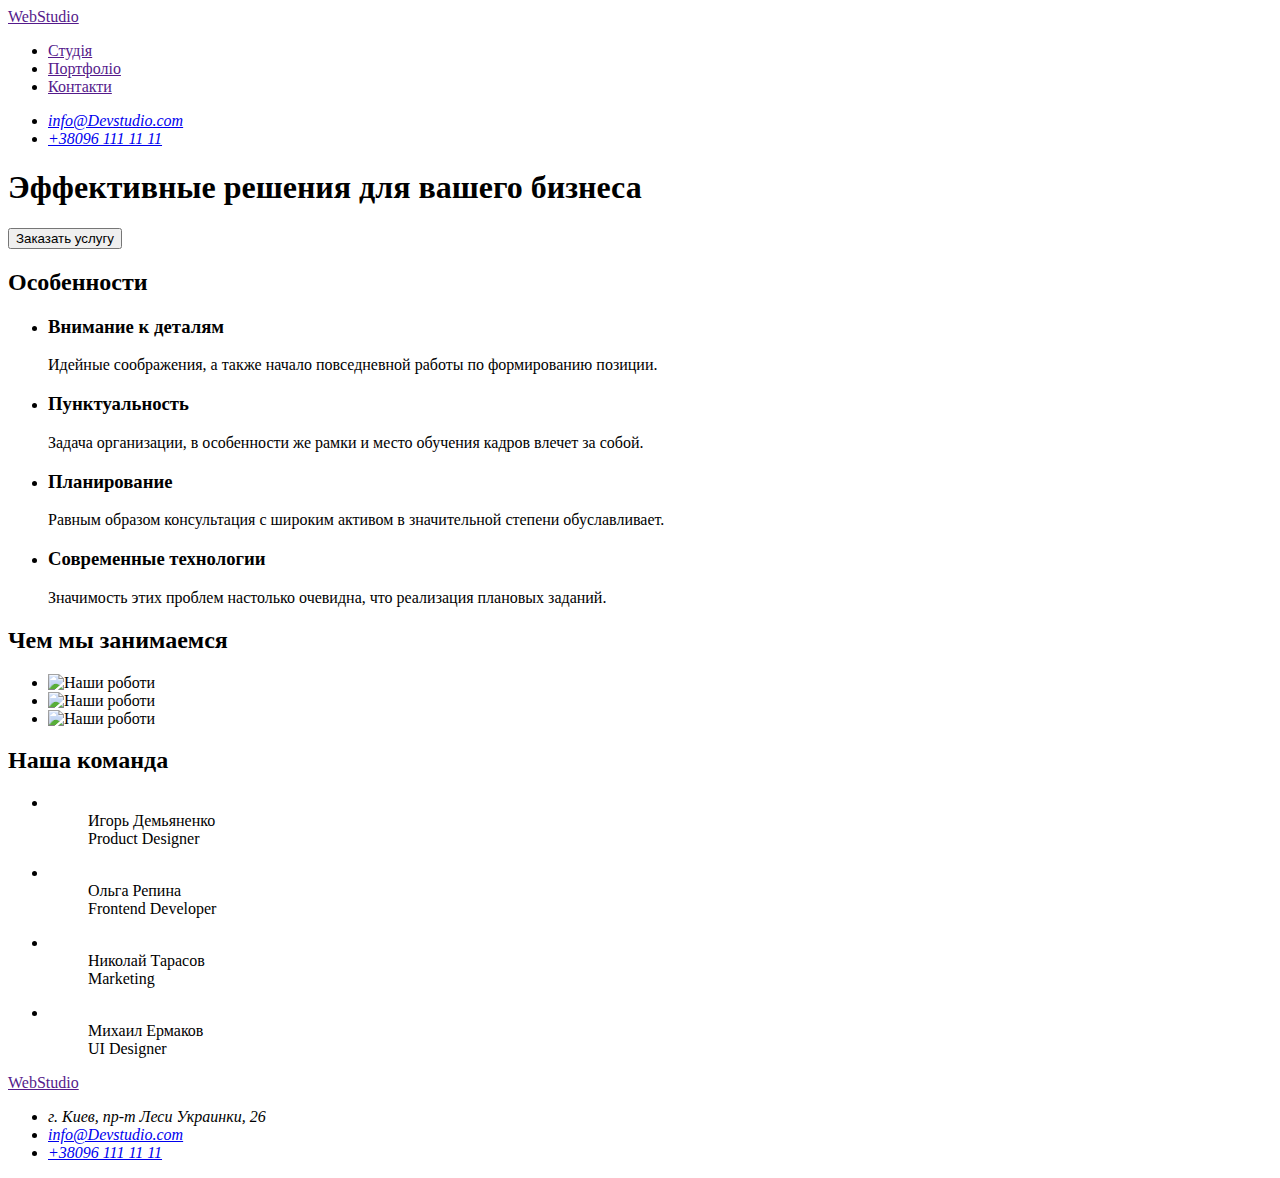
==== index.html @ 56d1e3a6 "Початок" ====
<!DOCTYPE html>
<html lang="ru">
  <head>
    <meta charset="UTF-8" />
    <meta name="viewport" content="width=, initial-scale=1.0" />
    <title>Document</title>
  </head>
  <body>
    <header>
      <nav>
        <!--logo-->
        <a href="">WebStudio</a>
        <!--Navigation -->

        <ul>
          <li><a href="">Студія</a></li>
          <li><a href="">Портфоліо</a></li>
          <li><a href="">Контакти</a></li>
        </ul>
      </nav>

      <!--Contacts-->
      <address>
        <ul>
          <li><a href="mailto:info@Devstudio.com:">info@Devstudio.com</a></li>
          <li><a href="tel:+380961111111">+38096 111 11 11</a></li>
        </ul>
      </address>
    </header>
    <main>
      <!--Hiro-->
      <section>
        <h1>Эффективные решения для вашего бизнеса</h1>
        <button>Заказать услугу</button>
      </section>
      <!--Features-->
      <section>
        <h2>Особенности</h2>
        <ul>
          <li>
            <h3>Внимание к деталям</h3>
            <p>
              Идейные соображения, а также начало повседневной работы по
              формированию позиции.
            </p>
          </li>
          <li>
            <h3>Пунктуальность</h3>
            <p>
              Задача организации, в особенности же рамки и место обучения кадров
              влечет за собой.
            </p>
          </li>
          <li>
            <h3>Планирование</h3>
            <p>
              Равным образом консультация с широким активом в значительной
              степени обуславливает.
            </p>
          </li>
          <li>
            <h3>Современные технологии</h3>
            <p>
              Значимость этих проблем настолько очевидна, что реализация
              плановых заданий.
            </p>
          </li>
        </ul>
      </section>
      <!--Our works-->
      <section>
        <h2>Чем мы занимаемся</h2>
        <ul>
          <li>
            <img src="./Image/photo1.ipg" alt="Наши роботи" width="370" />
          </li>
          <li>
            <img src="./Image/photo2.ipg" alt="Наши роботи" width="370" />
          </li>
          <li>
            <img src="./Image/photo3.ipg" alt="Наши роботи" width="370" />
          </li>
        </ul>
      </section>
      <!--Our team-->
      <section>
        <h2>Наша команда</h2>
        <ul>
          <li>
            <figure>
              <img src="./Image/img.jpg" alt="" width="270" />
              <figcaption>
                Игорь Демьяненко <br />
                Product Designer
              </figcaption>
            </figure>
          </li>
          <li>
            <figure>
              <img src="./Image/img(1).jpg" alt="" width="270" />
              <figcaption>Ольга Репина <br />Frontend Developer</figcaption>
            </figure>
          </li>
          <li>
            <figure>
              <img src="./Image/img(2).jpg" alt="" width="270" />
              <figcaption>Николай Тарасов <br />Marketing</figcaption>
            </figure>
          </li>
          <li>
            <figure>
              <img src="./Image/img(3).jpg" alt="" width="270" />
              <figcaption>
                Михаил Ермаков <br />
                UI Designer
              </figcaption>
            </figure>
          </li>
        </ul>
      </section>
    </main>
    <footer>
      <a href="">WebStudio</a>
      <address>
        <ul>
          <li>г. Киев, пр-т Леси Украинки, 26</li>
          <li><a href="mailto:info@Devstudio.com:">info@Devstudio.com</a></li>
          <li><a href="tel:+380961111111">+38096 111 11 11</a></li>
        </ul>
      </address>
    </footer>
  </body>
</html>
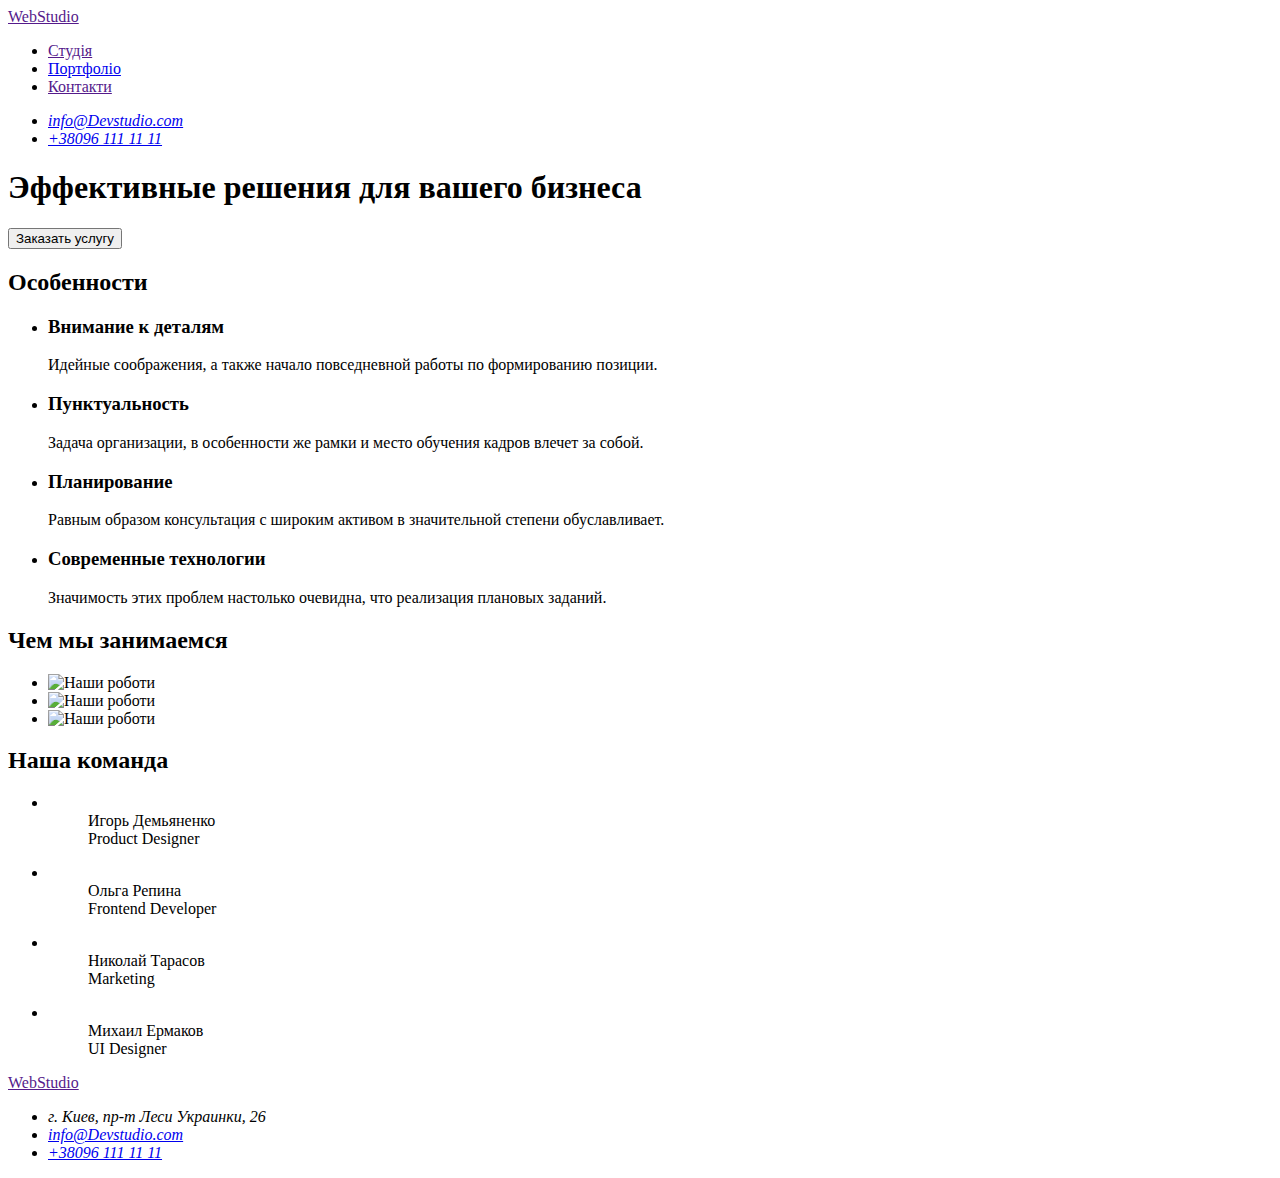
==== commit 7b550d2b: "Update index.html" ====
--- a/index.html
+++ b/index.html
@@ -14,7 +14,7 @@
 
         <ul>
           <li><a href="">Студія</a></li>
-          <li><a href="">Портфоліо</a></li>
+          <li><a href="./portfolio.html">Портфоліо</a></li>
           <li><a href="">Контакти</a></li>
         </ul>
       </nav>
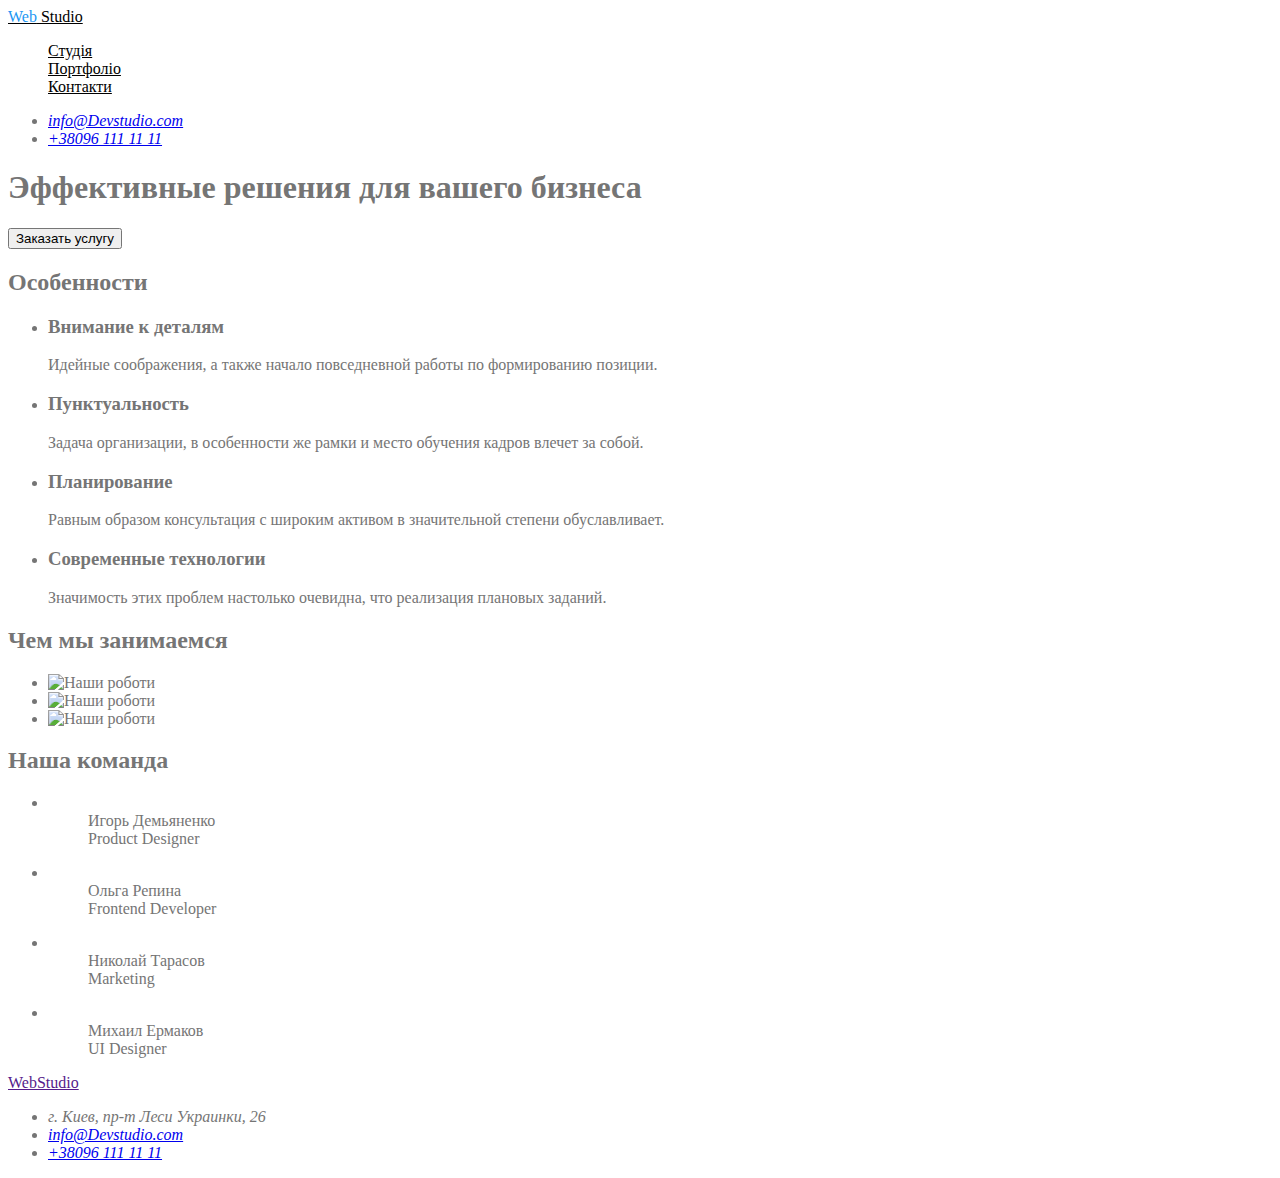
==== commit 2029fce2: "css" ====
--- a/index.html
+++ b/index.html
@@ -4,26 +4,31 @@
     <meta charset="UTF-8" />
     <meta name="viewport" content="width=, initial-scale=1.0" />
     <title>Document</title>
+    <link rel="stylesheet" href="./css/styles.css" />
   </head>
   <body>
     <header>
       <nav>
         <!--logo-->
-        <a href="">WebStudio</a>
+        <a href="./index.html" class="logo"
+          ><span class="accent-logo">Web</span> Studio</a
+        >
         <!--Navigation -->
 
-        <ul>
-          <li><a href="">Студія</a></li>
-          <li><a href="./portfolio.html">Портфоліо</a></li>
-          <li><a href="">Контакти</a></li>
+        <ul class="site-nav list">
+          <li><a href="./index.html" class="link"> Студія</a></li>
+          <li><a href="./portfolio.html" class="link">Портфоліо</a></li>
+          <li><a href="" class="link">Контакти</a></li>
         </ul>
       </nav>
 
       <!--Contacts-->
       <address>
-        <ul>
-          <li><a href="mailto:info@Devstudio.com:">info@Devstudio.com</a></li>
-          <li><a href="tel:+380961111111">+38096 111 11 11</a></li>
+        <ul class="contact">
+          <li>
+            <a href="mailto:info@Devstudio.com:" class="">info@Devstudio.com</a>
+          </li>
+          <li><a href="tel:+380961111111" class="">+38096 111 11 11</a></li>
         </ul>
       </address>
     </header>
@@ -97,19 +102,19 @@
           </li>
           <li>
             <figure>
-              <img src="./Image/img(1).jpg" alt="" width="270" />
+              <img src="./Image/img (1).jpg" alt="" width="270" />
               <figcaption>Ольга Репина <br />Frontend Developer</figcaption>
             </figure>
           </li>
           <li>
             <figure>
-              <img src="./Image/img(2).jpg" alt="" width="270" />
+              <img src="./Image/img (2).jpg" alt="" width="270" />
               <figcaption>Николай Тарасов <br />Marketing</figcaption>
             </figure>
           </li>
           <li>
             <figure>
-              <img src="./Image/img(3).jpg" alt="" width="270" />
+              <img src="./Image/img (3).jpg" alt="" width="270" />
               <figcaption>
                 Михаил Ермаков <br />
                 UI Designer
--- a/css/styles.css
+++ b/css/styles.css
@@ -0,0 +1,33 @@
+/*main color text  #757575;*/
+
+/*second color #757575; */
+/*acent #2196F3;*/
+/*white #FFFFFF; */
+/*:root {
+  primary-text-color: #757575;
+  title-text-color: #212121;
+  accent: #2196f3;
+}*/
+
+/*Style header*/
+.list {
+  list-style: none;
+}
+body {
+  background-color: #ffffff;
+  color: #757575;
+}
+.logo {
+  color: #000000;
+}
+
+.accent-logo {
+  color: #2196f3;
+}
+.site-nav .link {
+  color: #000000;
+}
+.site-nav .link:hover,
+.site-nav .link:focus {
+  color: #2196f3;
+}
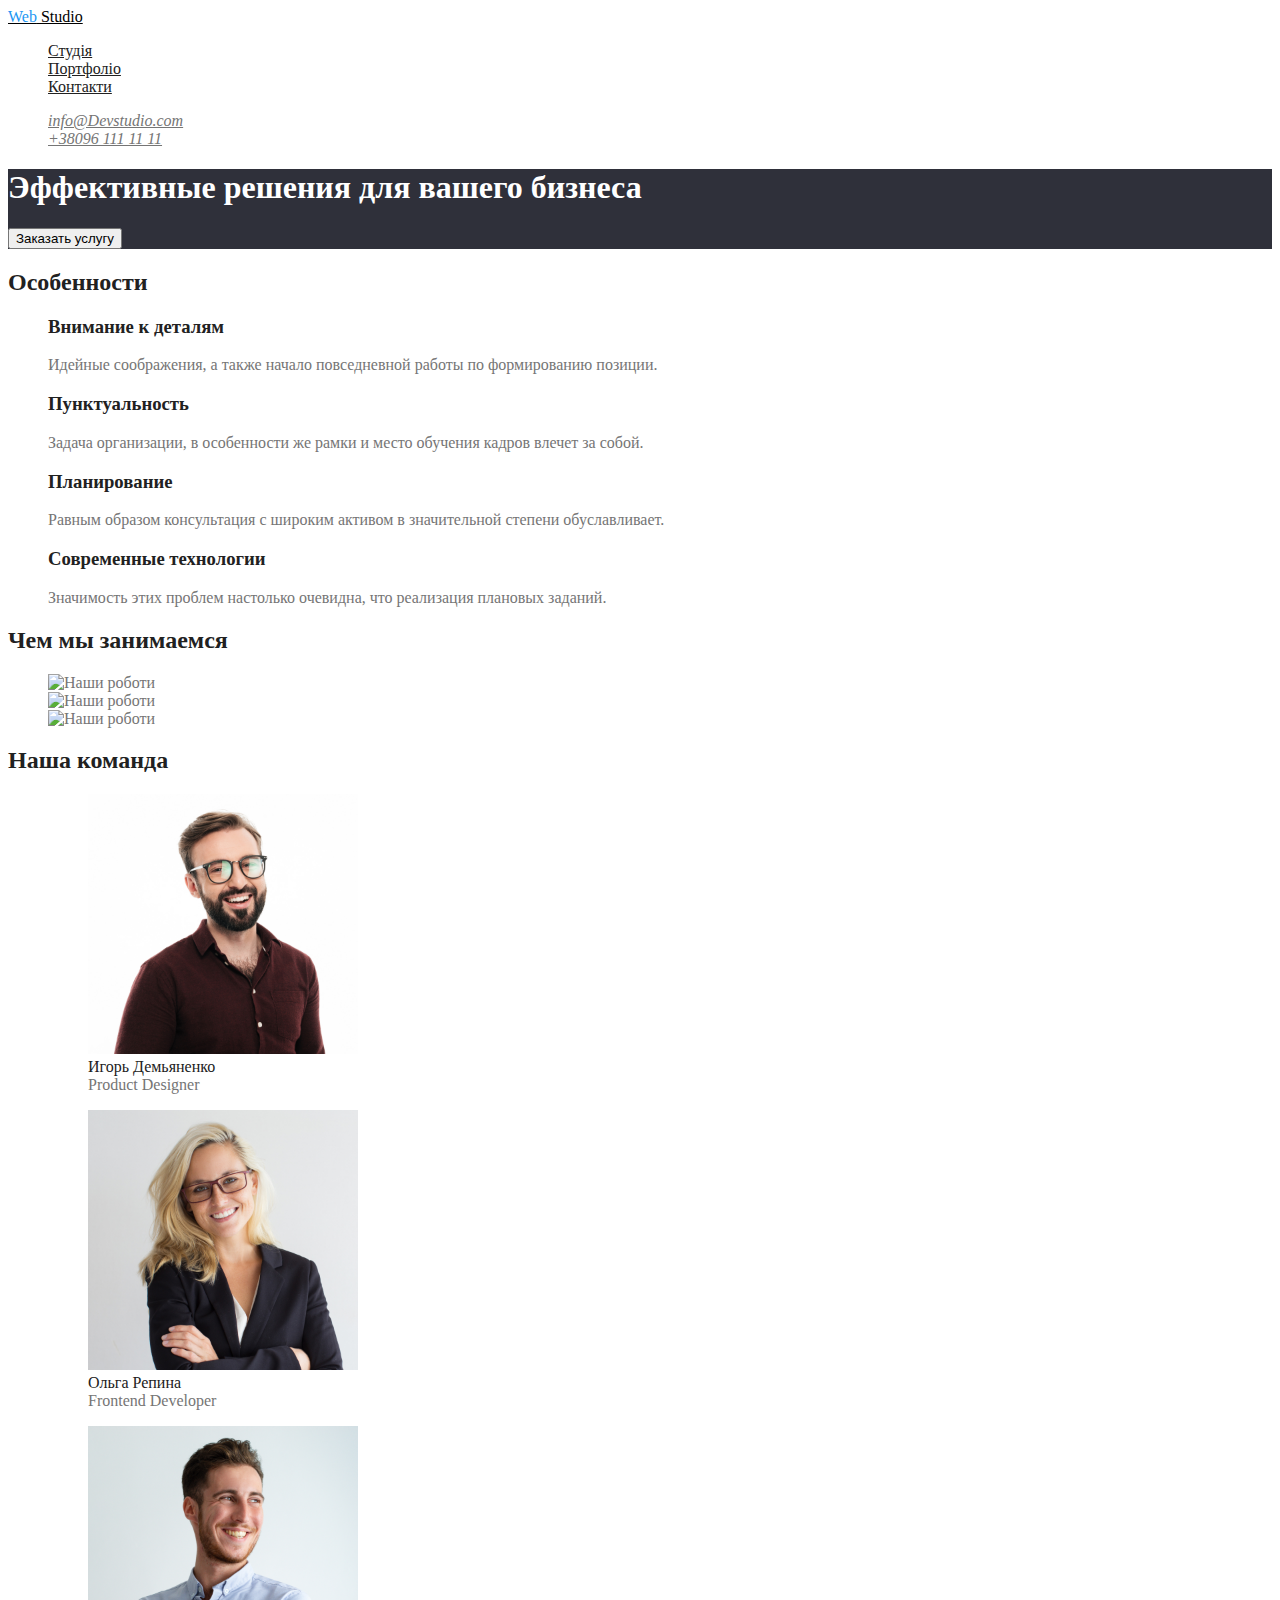
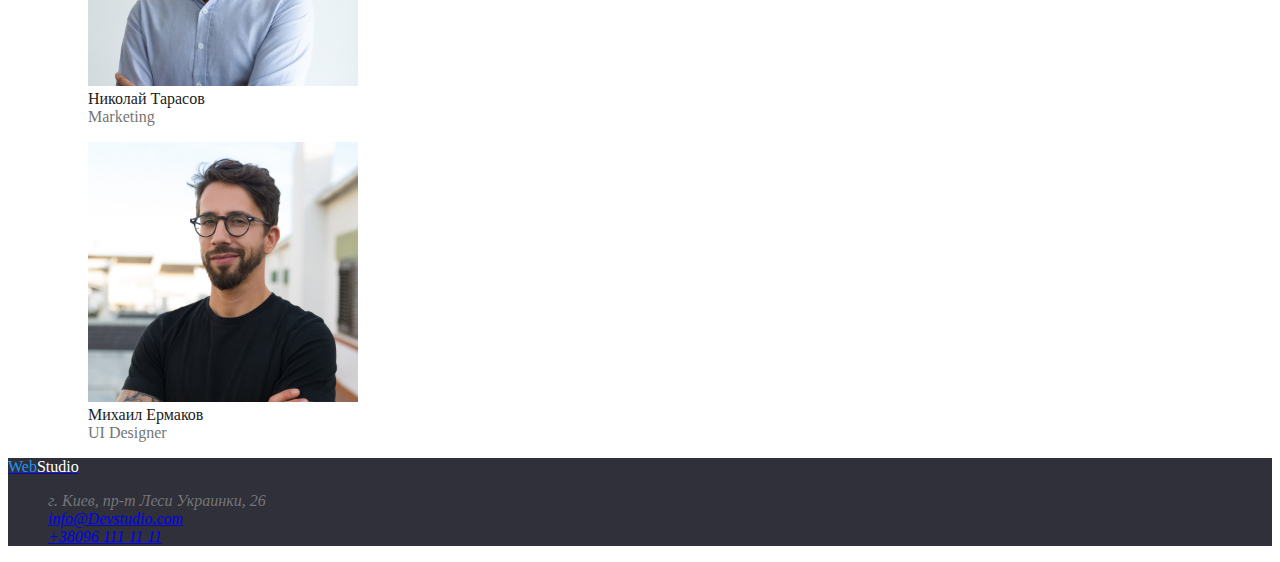
==== commit f5bf34fe: "portfolio" ====
--- a/index.html
+++ b/index.html
@@ -4,6 +4,7 @@
     <meta charset="UTF-8" />
     <meta name="viewport" content="width=, initial-scale=1.0" />
     <title>Document</title>
+    <link href="https://fonts.googleapis.com/css2?family=Raleway:wght@700&family=Roboto:wght@400;500;700;900&display=swap" rel="stylesheet">
     <link rel="stylesheet" href="./css/styles.css" />
   </head>
   <body>
@@ -24,47 +25,51 @@
 
       <!--Contacts-->
       <address>
-        <ul class="contact">
+        <ul class="contact list">
           <li>
-            <a href="mailto:info@Devstudio.com:" class="">info@Devstudio.com</a>
+            <a href="mailto:info@Devstudio.com:" class="link"
+              >info@Devstudio.com</a
+            >
           </li>
-          <li><a href="tel:+380961111111" class="">+38096 111 11 11</a></li>
+          <li>
+            <a href="tel:+380961111111" class="link">+38096 111 11 11</a>
+          </li>
         </ul>
       </address>
     </header>
     <main>
       <!--Hiro-->
-      <section>
-        <h1>Эффективные решения для вашего бизнеса</h1>
+      <section class="hiro">
+        <h1 class="hiro-title">Эффективные решения для вашего бизнеса</h1>
         <button>Заказать услугу</button>
       </section>
       <!--Features-->
-      <section>
-        <h2>Особенности</h2>
-        <ul>
+      <section class="section">
+        <h2 class="section-title">Особенности</h2>
+        <ul class="features list">
           <li>
-            <h3>Внимание к деталям</h3>
+            <h3 class="title">Внимание к деталям</h3>
             <p>
               Идейные соображения, а также начало повседневной работы по
               формированию позиции.
             </p>
           </li>
           <li>
-            <h3>Пунктуальность</h3>
+            <h3 class="title">Пунктуальность</h3>
             <p>
               Задача организации, в особенности же рамки и место обучения кадров
               влечет за собой.
             </p>
           </li>
           <li>
-            <h3>Планирование</h3>
+            <h3 class="title">Планирование</h3>
             <p>
               Равным образом консультация с широким активом в значительной
               степени обуславливает.
             </p>
           </li>
           <li>
-            <h3>Современные технологии</h3>
+            <h3 class="title">Современные технологии</h3>
             <p>
               Значимость этих проблем настолько очевидна, что реализация
               плановых заданий.
@@ -73,9 +78,9 @@
         </ul>
       </section>
       <!--Our works-->
-      <section>
-        <h2>Чем мы занимаемся</h2>
-        <ul>
+      <section class="section">
+        <h2 class="section-title" our-work>Чем мы занимаемся</h2>
+        <ul class="our-work list">
           <li>
             <img src="./Image/photo1.ipg" alt="Наши роботи" width="370" />
           </li>
@@ -88,49 +93,73 @@
         </ul>
       </section>
       <!--Our team-->
-      <section>
-        <h2>Наша команда</h2>
-        <ul>
+      <section class="section">
+        <h2 class="section-title">Наша команда</h2>
+        <ul class="our-team list">
           <li>
             <figure>
-              <img src="./Image/img.jpg" alt="" width="270" />
+              <img src="./Image/image.jpg" alt="" width="270" />
               <figcaption>
-                Игорь Демьяненко <br />
-                Product Designer
+                <span class="name">Игорь Демьяненко</span> <br /><span
+                  class="profession"
+                  >Product Designer
+                </span>
               </figcaption>
             </figure>
           </li>
           <li>
             <figure>
-              <img src="./Image/img (1).jpg" alt="" width="270" />
-              <figcaption>Ольга Репина <br />Frontend Developer</figcaption>
+              <img src="./Image/image (1).jpg" alt="" width="270" />
+              <figcaption>
+                <span class="name">Ольга Репина</span> <br /><span
+                  class="profession"
+                  >Frontend Developer</span
+                >
+              </figcaption>
             </figure>
           </li>
           <li>
             <figure>
-              <img src="./Image/img (2).jpg" alt="" width="270" />
-              <figcaption>Николай Тарасов <br />Marketing</figcaption>
+              <img src="./Image/image (2).jpg" alt="" width="270" />
+              <figcaption>
+                <span class="name">Николай Тарасов</span> <br />
+                <span class="profession">Marketing</span>
+              </figcaption>
             </figure>
           </li>
           <li>
             <figure>
-              <img src="./Image/img (3).jpg" alt="" width="270" />
+              <img src="./Image/image (3).jpg" alt="" width="270" />
               <figcaption>
-                Михаил Ермаков <br />
-                UI Designer
+                <span class="name">Михаил Ермаков</span> <br />
+                <span class="profession">UI Designer</span>
               </figcaption>
             </figure>
           </li>
         </ul>
       </section>
     </main>
-    <footer>
-      <a href="">WebStudio</a>
-      <address>
-        <ul>
-          <li>г. Киев, пр-т Леси Украинки, 26</li>
-          <li><a href="mailto:info@Devstudio.com:">info@Devstudio.com</a></li>
-          <li><a href="tel:+380961111111">+38096 111 11 11</a></li>
+    <footer class="footer">
+      <a href="./index.html">
+        <span class="accent-logo">Web</span
+        ><span class="logo-footer">Studio</span></a
+      >
+
+      <address class="addres">
+        <ul class="addres-list list">
+          <li>
+            <span class="footer-contact">г. Киев, пр-т Леси Украинки, 26</span>
+          </li>
+          <li>
+            <a href="mailto:info@Devstudio.com:" class="footer-contact"
+              >info@Devstudio.com</a
+            >
+          </li>
+          <li>
+            <a href="tel:+380961111111" class="footer-contact"
+              >+38096 111 11 11</a
+            >
+          </li>
         </ul>
       </address>
     </footer>
--- a/css/styles.css
+++ b/css/styles.css
@@ -1,13 +1,16 @@
-/*main color text  #757575;*/
+/* :root{
+  -- primary-text-color: #757575;
+  --title-text-color: #212121;
+  --accent: #2196f3;
+}
+main color text  #757575;*/
 
-/*second color #757575; */
+/*second colorbackground: #212121;*/
 /*acent #2196F3;*/
 /*white #FFFFFF; */
-/*:root {
-  primary-text-color: #757575;
-  title-text-color: #212121;
-  accent: #2196f3;
-}*/
+/*
+
+*/
 
 /*Style header*/
 .list {
@@ -25,9 +28,64 @@
   color: #2196f3;
 }
 .site-nav .link {
-  color: #000000;
+  color: #212121;
 }
 .site-nav .link:hover,
 .site-nav .link:focus {
   color: #2196f3;
 }
+/*Contacts*/
+.contact .link {
+  color: #757575;
+}
+.contact .link:focus,
+.contact .link:hover {
+  color: #2196f3;
+}
+
+
+/*Hiro*/
+.hiro {
+  background: #2f303a;
+}
+.hiro-title {
+  color: #ffffff;
+}
+/*Section*/
+.section-title {
+  color: #212121;
+}
+/*Features*/
+.features .title {
+  color: #212121;
+}
+/*Our team*/
+.our-team .name {
+  color: #212121;
+}
+/*Footer*/
+.footer {
+  background: #2f303a;
+}
+
+.logo-footer {
+  color: #ffffff;
+}
+|
+
+.footer-contact {
+  color: #ffffff
+}
+/*Portfolio*/
+.portolio-list{
+  background:  #757575;
+  color:  #212121;
+  text-transform : uppercase ;
+
+}
+.portolio-list :hover,
+.portolio-list :focus{
+  background: #2196f3;
+  color: #ffffff;
+
+}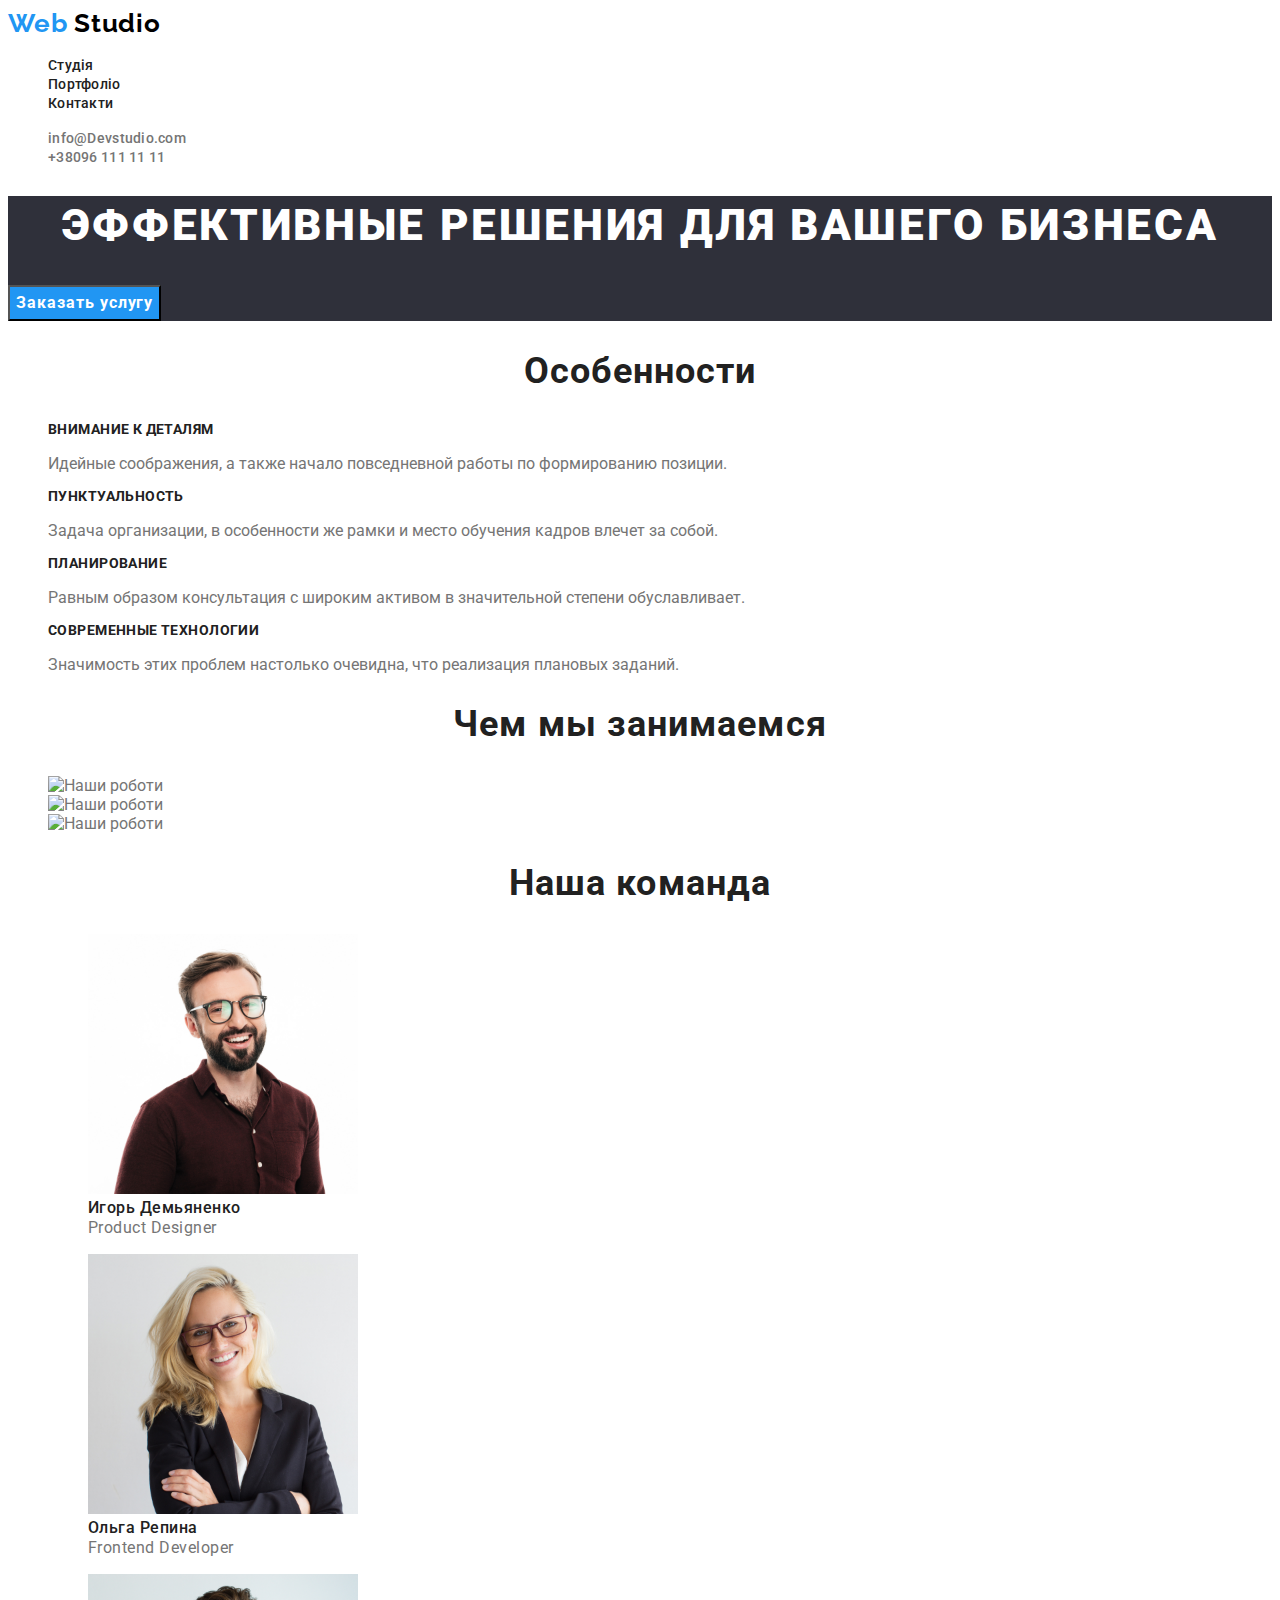
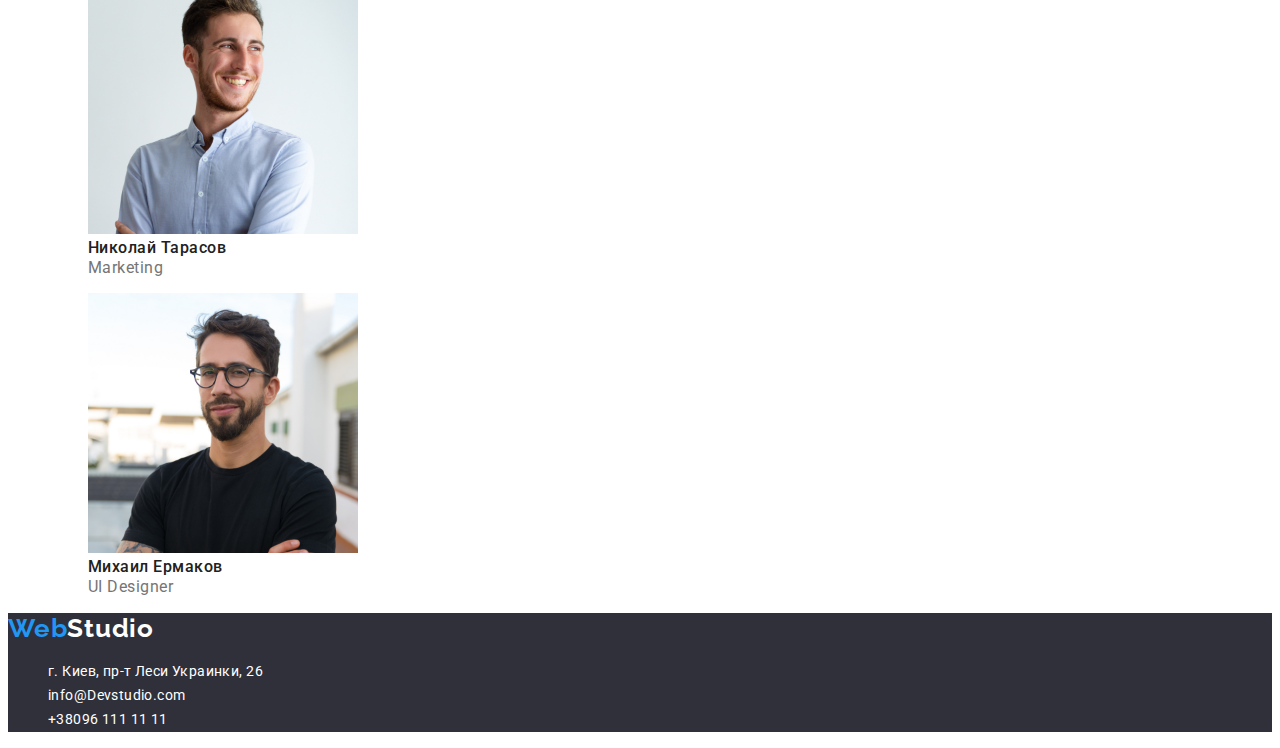
==== commit 7601f9a2: "main size" ====
--- a/index.html
+++ b/index.html
@@ -41,7 +41,7 @@
       <!--Hiro-->
       <section class="hiro">
         <h1 class="hiro-title">Эффективные решения для вашего бизнеса</h1>
-        <button>Заказать услугу</button>
+        <button class="hiro-botton">Заказать услугу</button>
       </section>
       <!--Features-->
       <section class="section">
@@ -140,7 +140,7 @@
       </section>
     </main>
     <footer class="footer">
-      <a href="./index.html">
+      <a href="./index.html" class="logo">
         <span class="accent-logo">Web</span
         ><span class="logo-footer">Studio</span></a
       >
--- a/css/styles.css
+++ b/css/styles.css
@@ -19,16 +19,32 @@
 body {
   background-color: #ffffff;
   color: #757575;
+  font-family: Roboto, sans-serif;
+
 }
 .logo {
   color: #000000;
+  font-family: Raleway, sans-serif;
+  font-size: 26px;
+  font-weight: 700;
+  line-height: 1.2;
+  letter-spacing: 0.03em;
+  text-decoration: none;
+
 }
 
 .accent-logo {
   color: #2196f3;
 }
+
 .site-nav .link {
   color: #212121;
+font-size: 14px;
+font-weight: 500;
+line-height: 1.14px;
+letter-spacing: 0.02em;
+text-decoration: none;
+
 }
 .site-nav .link:hover,
 .site-nav .link:focus {
@@ -37,6 +53,13 @@
 /*Contacts*/
 .contact .link {
   color: #757575;
+  font-size: 14px;
+  font-weight: 500;
+  line-height: 1.14;
+  letter-spacing: 0.02em;
+  text-decoration: none;
+  font-style: normal;
+
 }
 .contact .link:focus,
 .contact .link:hover {
@@ -50,41 +73,95 @@
 }
 .hiro-title {
   color: #ffffff;
+  font-size: 44px;
+  font-weight: 900;
+  line-height: 1.36;
+  letter-spacing: 0.06em;
+  text-align: center;
+  text-transform: uppercase;
+
+}
+.hiro-botton{
+  font-family: inherit;
+  background: #2196f3;
+  color: #ffffff;
+  font-size: 16px;
+  font-weight: 700;
+  line-height: 1.87;
+  letter-spacing: 0.06em;
+  text-align: center;
+
+
+
 }
 /*Section*/
 .section-title {
+
+
   color: #212121;
+ font-size: 36px;
+line-height: 1.16;
+letter-spacing: 0.03em;
+text-align: center;
+
 }
 /*Features*/
 .features .title {
   color: #212121;
+font-size: 14px;
+font-style: normal;
+font-weight: 700;
+line-height: 1.14;
+letter-spacing: 0.03em;
+text-transform: uppercase;
+
+
 }
 /*Our team*/
+ .our-team .name,
+ .our-team .profession{
+font-size: 16px;
+line-height: 1.18;
+letter-spacing: 0.03em;
+text-align: center;
+}
+
 .our-team .name {
   color: #212121;
+  font-weight: 500;
 }
+
 /*Footer*/
 .footer {
   background: #2f303a;
 }
 
+
 .logo-footer {
   color: #ffffff;
+  
 }
-|
+.footer-contact{
+  color: #ffffff;
+  font-size: 14px;
+  line-height: 1.71;
+  letter-spacing: 0.03em;
+  text-decoration: none;
+  font-style: normal;
 
-.footer-contact {
-  color: #ffffff
+
+
 }
+
+
 /*Portfolio*/
 .portolio-list{
-  background:  #757575;
+  background: #F5F4FA;
   color:  #212121;
-  text-transform : uppercase ;
 
 }
-.portolio-list :hover,
-.portolio-list :focus{
+.portolio-list:hover,
+.portolio-list:focus{
   background: #2196f3;
   color: #ffffff;
 
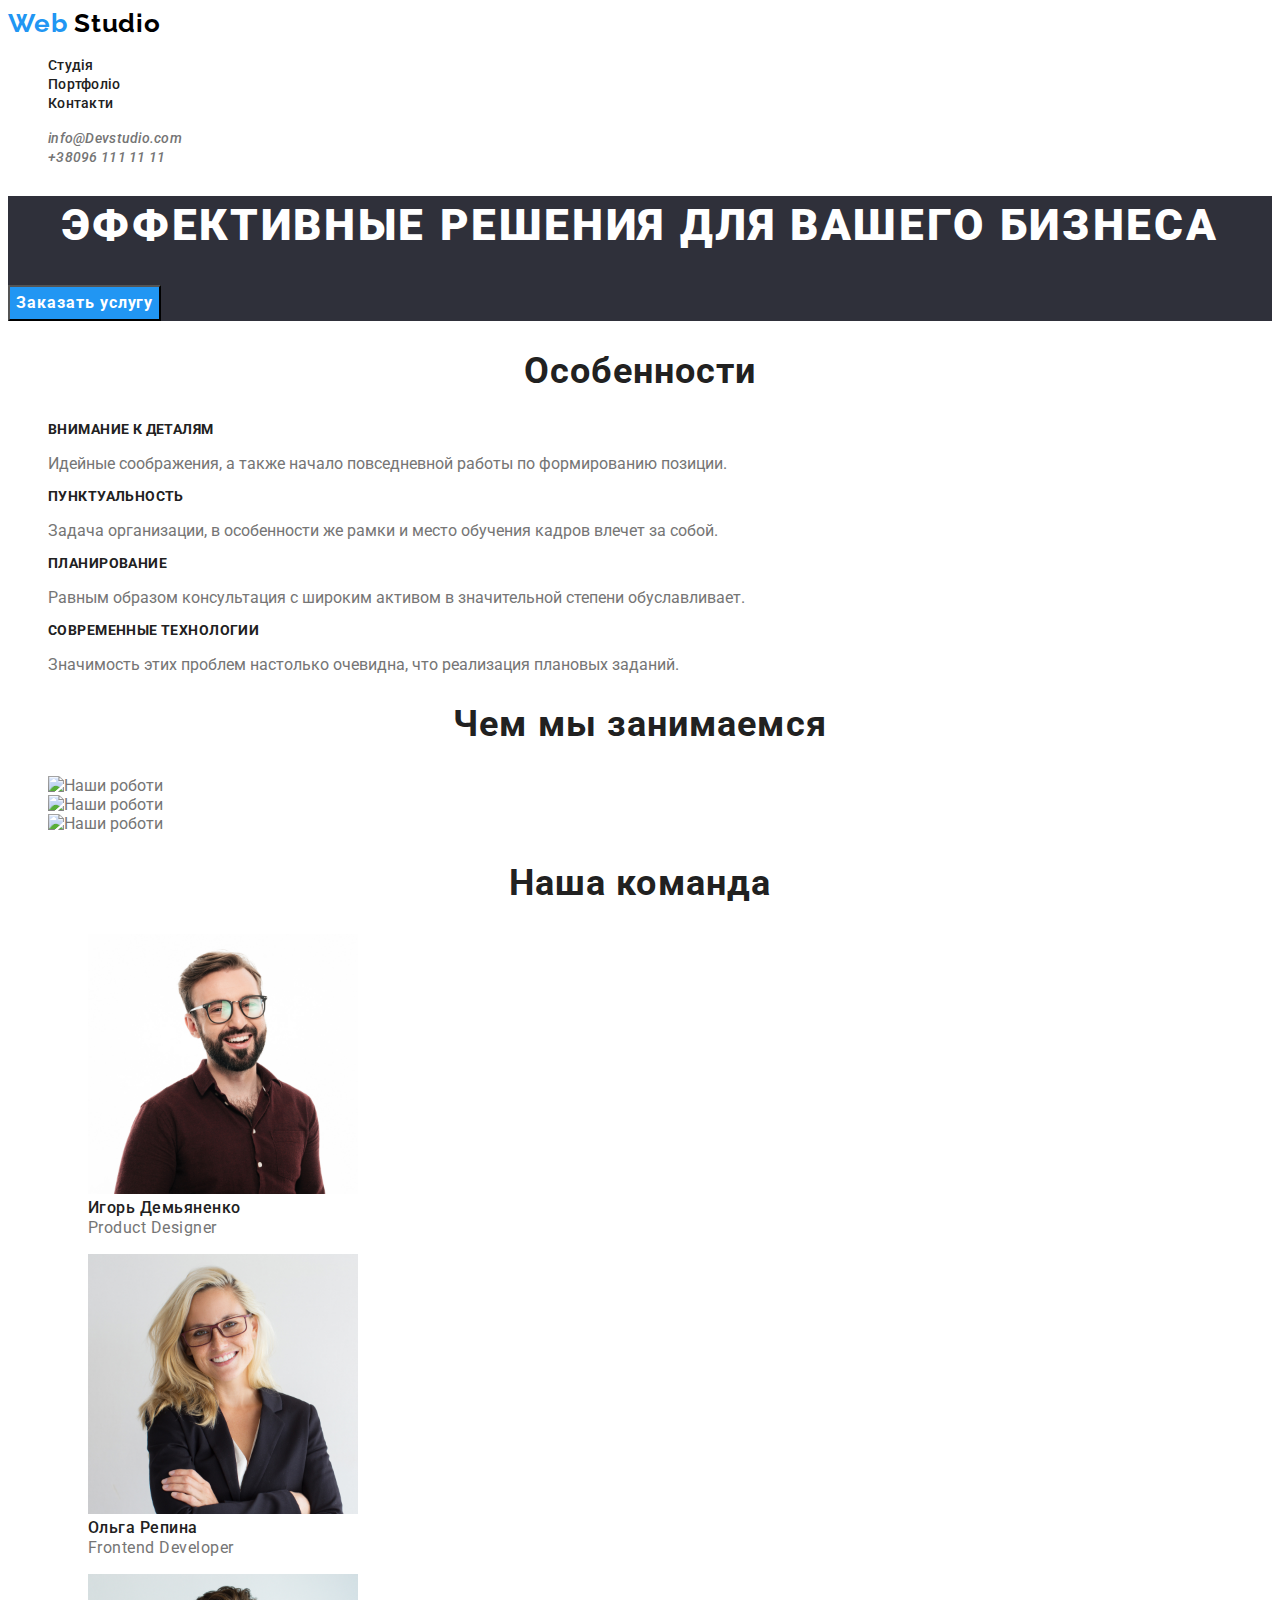
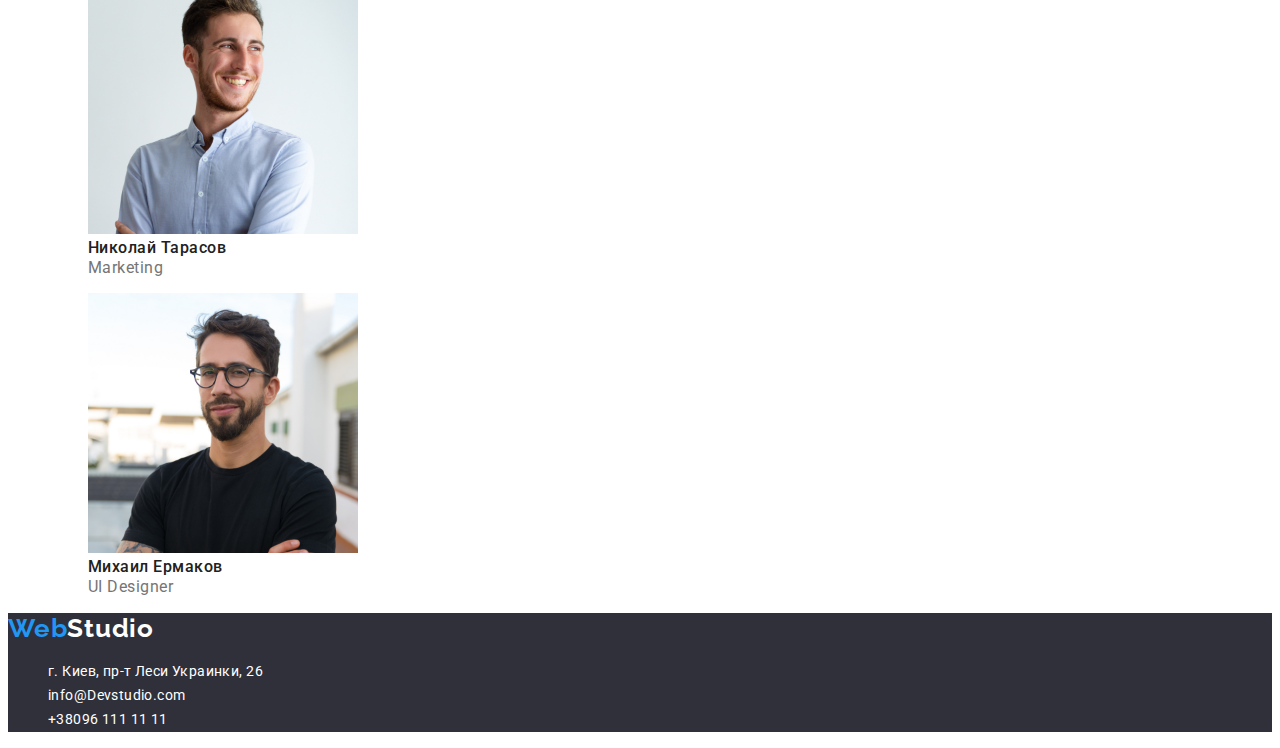
==== commit 4d9fd4b9: "root" ====
--- a/index.html
+++ b/index.html
@@ -79,7 +79,7 @@
       </section>
       <!--Our works-->
       <section class="section">
-        <h2 class="section-title" our-work>Чем мы занимаемся</h2>
+        <h2 class="section-title">Чем мы занимаемся</h2>
         <ul class="our-work list">
           <li>
             <img src="./Image/photo1.ipg" alt="Наши роботи" width="370" />
@@ -109,7 +109,7 @@
           </li>
           <li>
             <figure>
-              <img src="./Image/image (1).jpg" alt="" width="270" />
+              <img src="./Image/image(1).jpg" alt="" width="270" />
               <figcaption>
                 <span class="name">Ольга Репина</span> <br /><span
                   class="profession"
@@ -120,7 +120,7 @@
           </li>
           <li>
             <figure>
-              <img src="./Image/image (2).jpg" alt="" width="270" />
+              <img src="./Image/image(2).jpg" alt="" width="270" />
               <figcaption>
                 <span class="name">Николай Тарасов</span> <br />
                 <span class="profession">Marketing</span>
@@ -129,7 +129,7 @@
           </li>
           <li>
             <figure>
-              <img src="./Image/image (3).jpg" alt="" width="270" />
+              <img src="./Image/image(3).jpg" alt="" width="270" />
               <figcaption>
                 <span class="name">Михаил Ермаков</span> <br />
                 <span class="profession">UI Designer</span>
--- a/css/styles.css
+++ b/css/styles.css
@@ -1,29 +1,27 @@
-/* :root{
-  -- primary-text-color: #757575;
+:root{
+  --primary-text-color: #757575;
   --title-text-color: #212121;
   --accent: #2196f3;
+  --white: #FFFFFF;
+  --black: #000000;
+  --background-color: #2F303A;
+
+  ;
 }
-main color text  #757575;*/
 
-/*second colorbackground: #212121;*/
-/*acent #2196F3;*/
-/*white #FFFFFF; */
-/*
-
-*/
 
 /*Style header*/
 .list {
   list-style: none;
 }
 body {
-  background-color: #ffffff;
-  color: #757575;
+  background-color: var(--white);
+  color: var(--primary-text-color);
   font-family: Roboto, sans-serif;
 
 }
 .logo {
-  color: #000000;
+  color: var(--black);
   font-family: Raleway, sans-serif;
   font-size: 26px;
   font-weight: 700;
@@ -34,11 +32,10 @@
 }
 
 .accent-logo {
-  color: #2196f3;
+  color: var(--accent);
 }
 
-.site-nav .link {
-  color: #212121;
+.site-nav .link, .contact .link {
 font-size: 14px;
 font-weight: 500;
 line-height: 1.14px;
@@ -46,33 +43,31 @@
 text-decoration: none;
 
 }
+.site-nav .link {
+  color: var(--title-text-color);}
+
 .site-nav .link:hover,
 .site-nav .link:focus {
-  color: #2196f3;
+  color: var(--accent);
 }
 /*Contacts*/
 .contact .link {
-  color: #757575;
-  font-size: 14px;
-  font-weight: 500;
-  line-height: 1.14;
-  letter-spacing: 0.02em;
-  text-decoration: none;
-  font-style: normal;
+  color: var(--primary-text-color);
+ 
 
 }
 .contact .link:focus,
 .contact .link:hover {
-  color: #2196f3;
+  color: var(--accent);
 }
 
 
 /*Hiro*/
 .hiro {
-  background: #2f303a;
+  background: var(--background-color);
 }
 .hiro-title {
-  color: #ffffff;
+  color: var(--white);
   font-size: 44px;
   font-weight: 900;
   line-height: 1.36;
@@ -83,8 +78,8 @@
 }
 .hiro-botton{
   font-family: inherit;
-  background: #2196f3;
-  color: #ffffff;
+  background: var(--accent);
+  color: var(--white);
   font-size: 16px;
   font-weight: 700;
   line-height: 1.87;
@@ -96,73 +91,90 @@
 }
 /*Section*/
 .section-title {
-
-
-  color: #212121;
- font-size: 36px;
-line-height: 1.16;
-letter-spacing: 0.03em;
-text-align: center;
+  color: var(--title-text-color);
+  font-size: 36px;
+  line-height: 1.16;
+  letter-spacing: 0.03em;
+  text-align: center;
 
 }
 /*Features*/
 .features .title {
-  color: #212121;
-font-size: 14px;
-font-style: normal;
-font-weight: 700;
-line-height: 1.14;
-letter-spacing: 0.03em;
-text-transform: uppercase;
-
-
+  color: var(--title-text-color);
+  font-size: 14px;
+  font-style: normal;
+  font-weight: 700;
+  line-height: 1.14;
+  letter-spacing: 0.03em;
+  text-transform: uppercase;
 }
 /*Our team*/
  .our-team .name,
  .our-team .profession{
-font-size: 16px;
-line-height: 1.18;
-letter-spacing: 0.03em;
-text-align: center;
+  font-size: 16px;
+  line-height: 1.18;
+  letter-spacing: 0.03em;
+  text-align: center;
 }
 
 .our-team .name {
-  color: #212121;
+  color: var(--title-text-color);
   font-weight: 500;
 }
 
 /*Footer*/
 .footer {
-  background: #2f303a;
+  background: var(--background-color);
 }
 
 
 .logo-footer {
-  color: #ffffff;
+  color: var(--white);
   
 }
 .footer-contact{
-  color: #ffffff;
+  color: var(--white);
   font-size: 14px;
   line-height: 1.71;
   letter-spacing: 0.03em;
   text-decoration: none;
   font-style: normal;
-
-
-
 }
 
 
 /*Portfolio*/
+.portfolio-link{
+  text-decoration: none;
+}
+
+
 .portolio-list{
+  
   background: #F5F4FA;
-  color:  #212121;
-
+  color: var(--title-text-color) ;
+  font-size: 16px;
+  font-weight: 500;
+  line-height: 1.62;
+  letter-spacing: 0.03em;
+  text-align: center;
 }
 .portolio-list:hover,
 .portolio-list:focus{
-  background: #2196f3;
-  color: #ffffff;
+  background: var(--accent);
+  color: var(--white);
 
+}
+.portfolio-foto .portfolio-work{
+  color: var(--title-text-color);
+  font-size: 18px;
+  font-weight: 700;
+  line-height: 2 ;
+  letter-spacing: 0.06em;
+  
+}
+.portfolio-foto .work-section{
+  color: var(--primary-text-color);
+  font-size: 16px;
+  line-height: 30px;
+  letter-spacing: 0.03em;
 }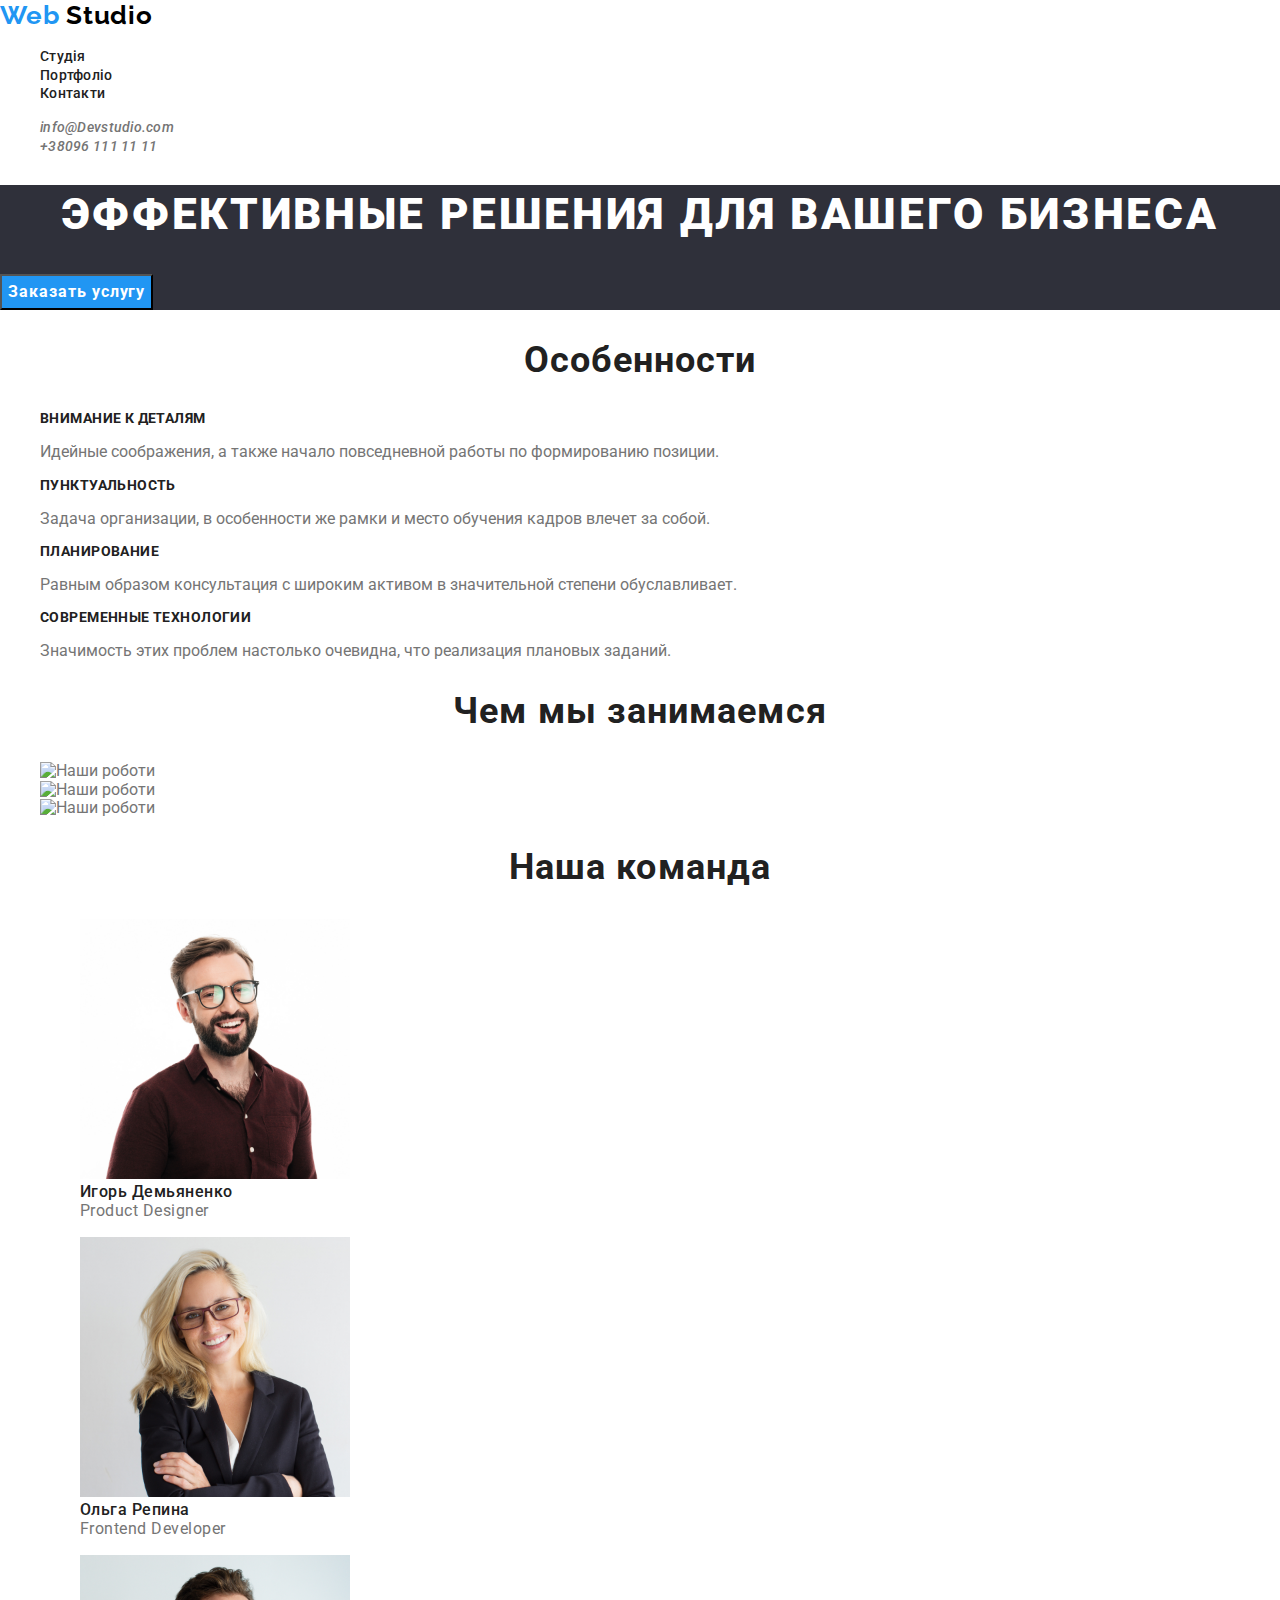
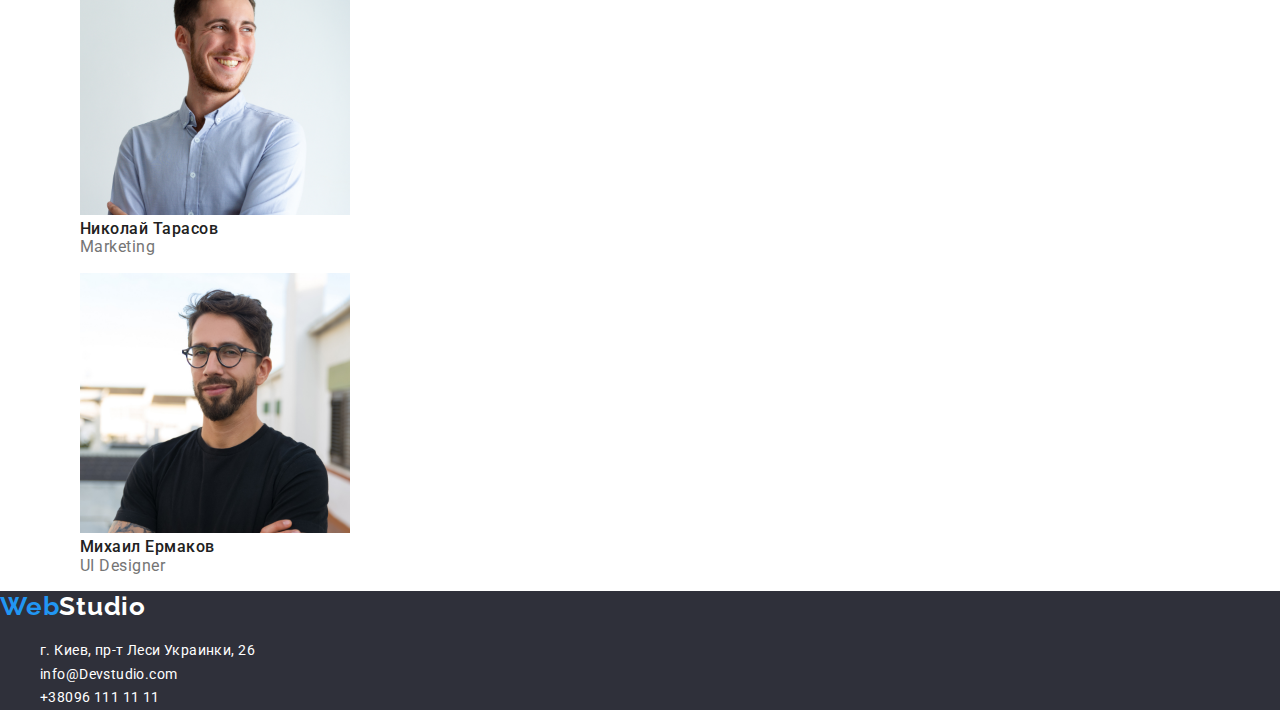
==== commit 199528f9: "finish" ====
--- a/index.html
+++ b/index.html
@@ -4,6 +4,7 @@
     <meta charset="UTF-8" />
     <meta name="viewport" content="width=, initial-scale=1.0" />
     <title>Document</title>
+    <link rel="stylesheet" href="./css/normalize.css">
     <link href="https://fonts.googleapis.com/css2?family=Raleway:wght@700&family=Roboto:wght@400;500;700;900&display=swap" rel="stylesheet">
     <link rel="stylesheet" href="./css/styles.css" />
   </head>
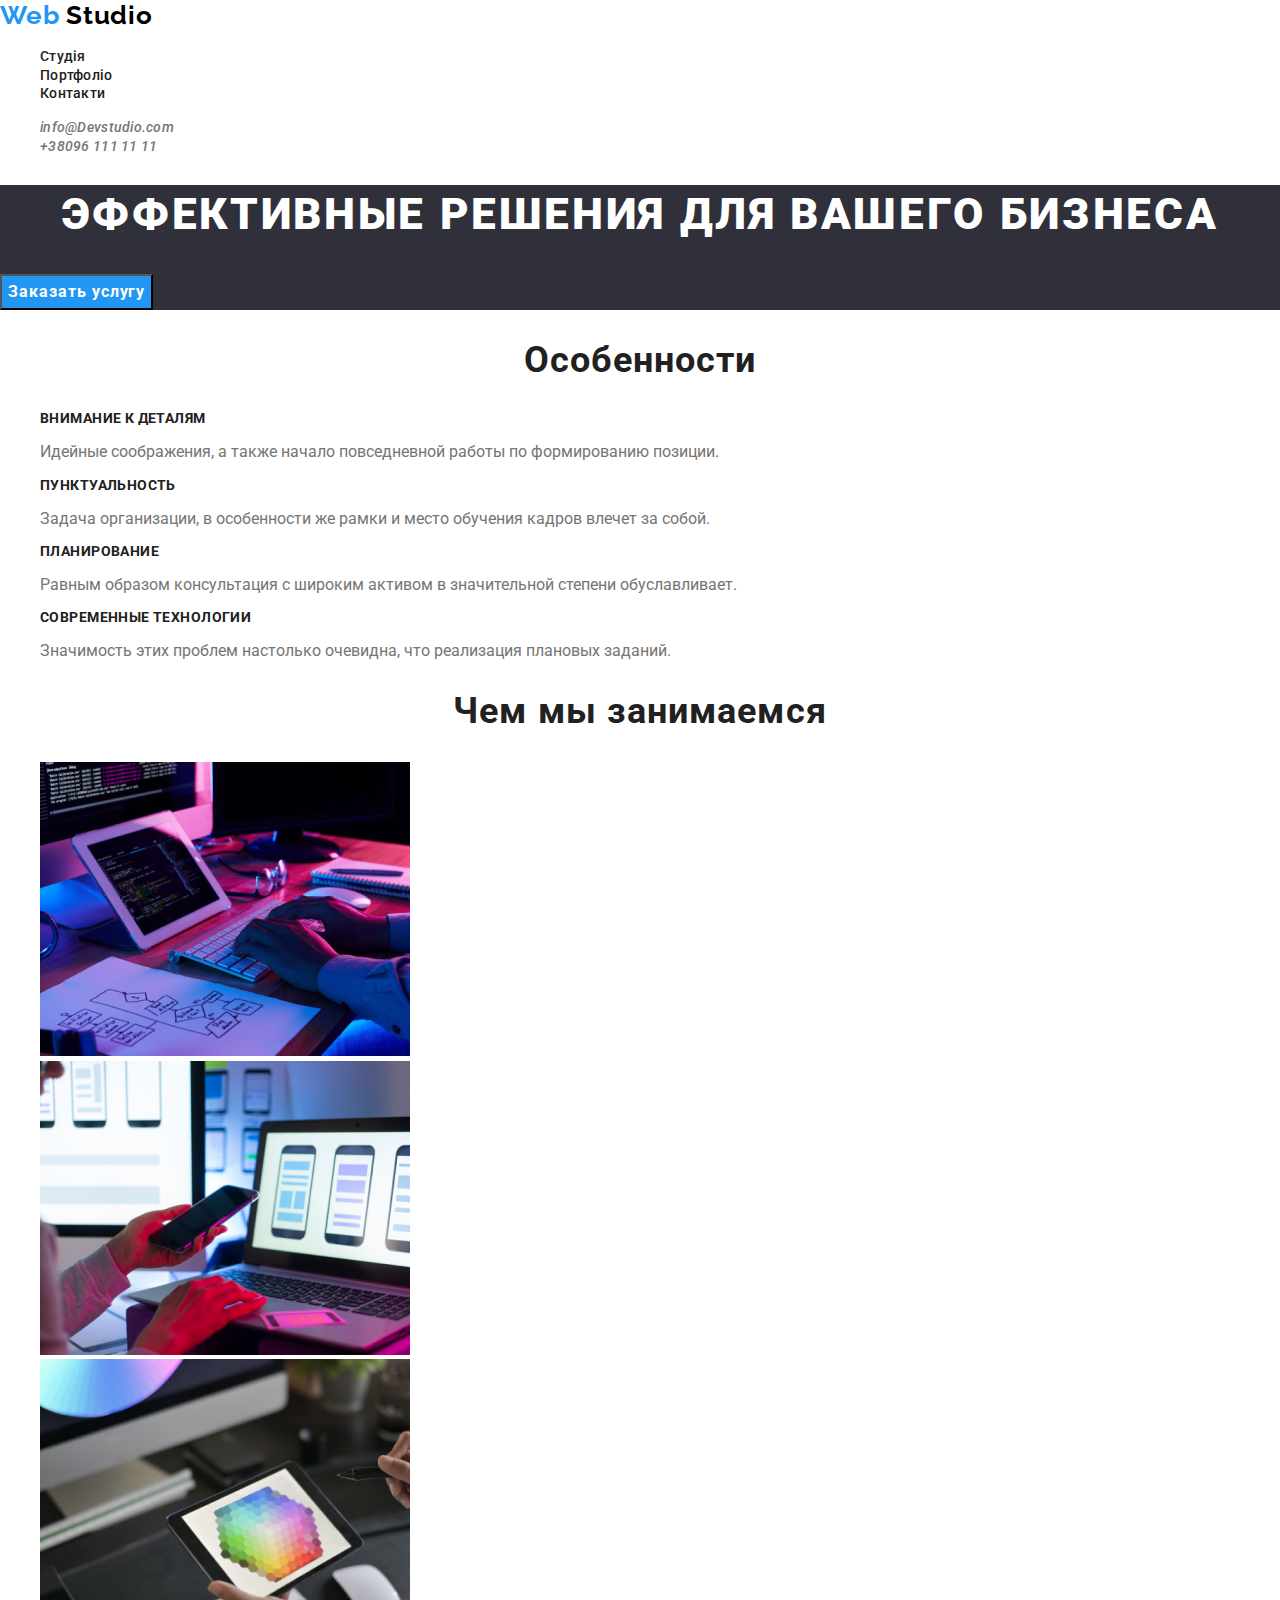
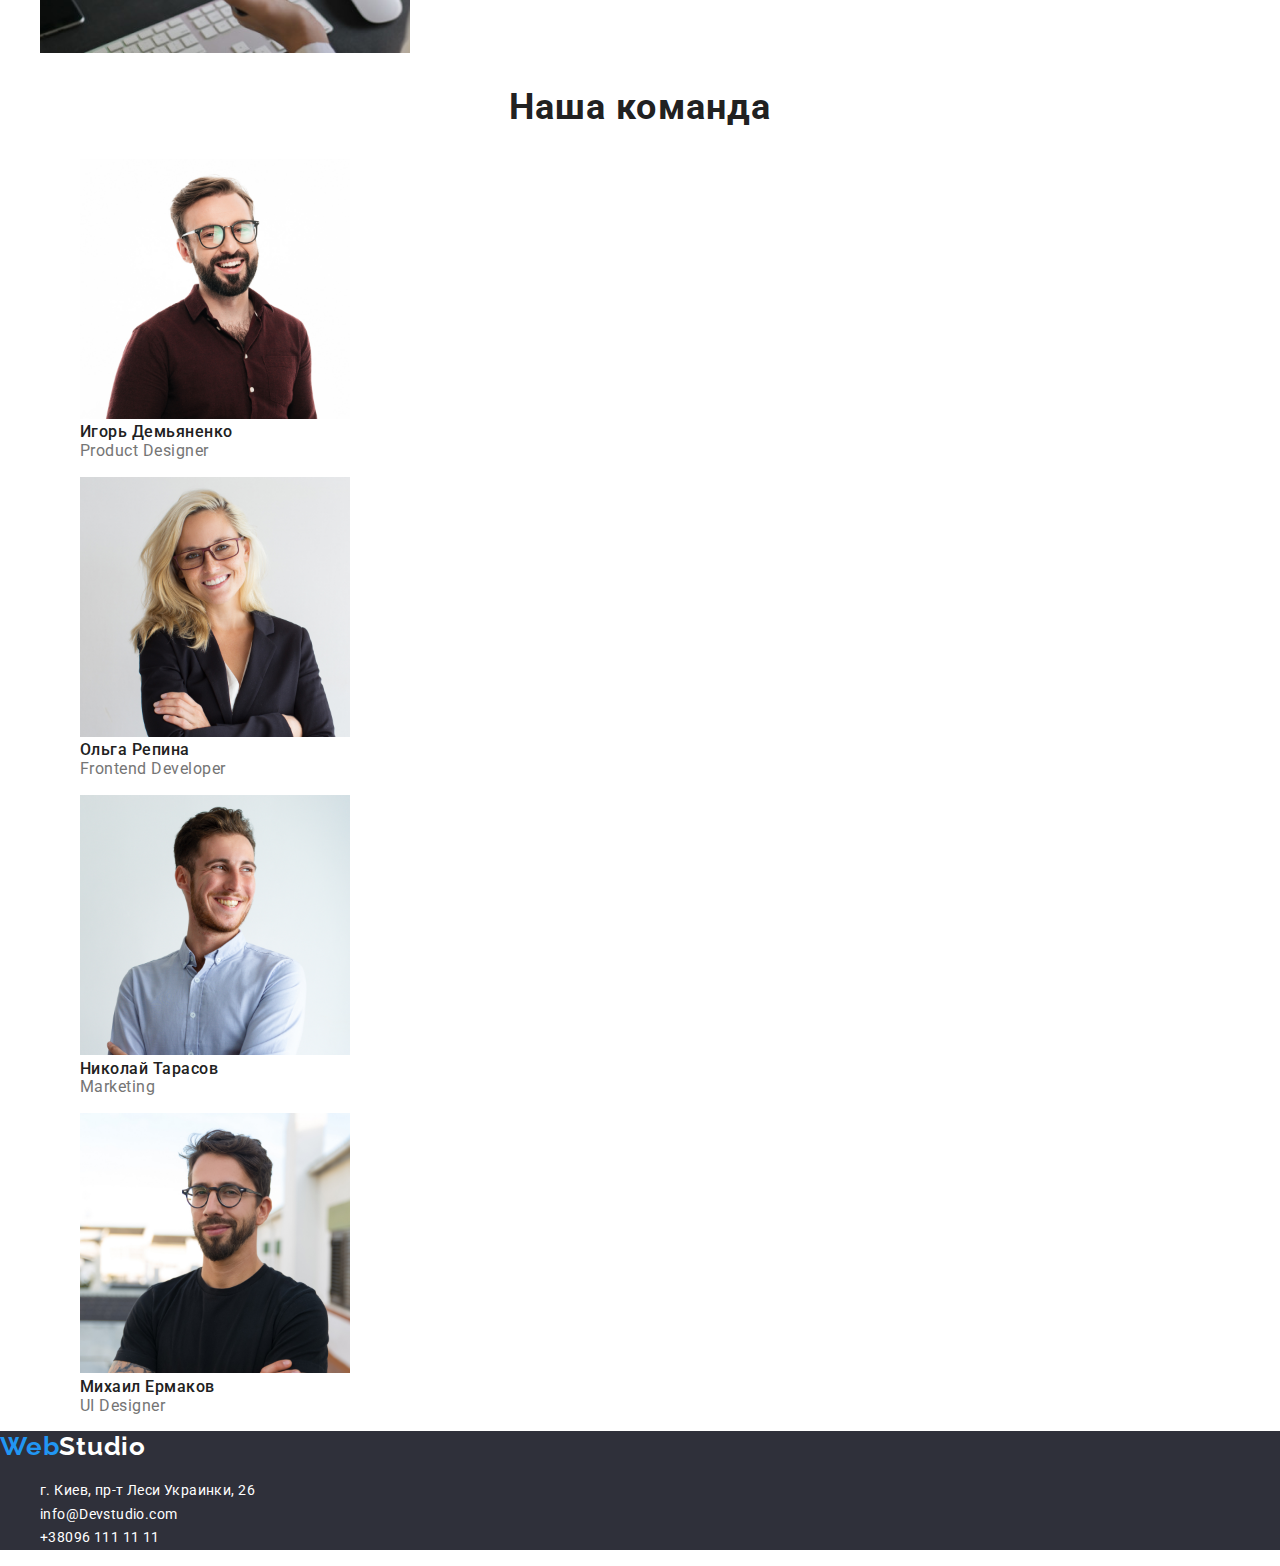
==== commit c0389011: "Photo" ====
--- a/index.html
+++ b/index.html
@@ -83,13 +83,13 @@
         <h2 class="section-title">Чем мы занимаемся</h2>
         <ul class="our-work list">
           <li>
-            <img src="./Image/photo1.ipg" alt="Наши роботи" width="370" />
+            <img src="./Image/img(1).png" alt="Наши роботи" width="370" />
           </li>
           <li>
-            <img src="./Image/photo2.ipg" alt="Наши роботи" width="370" />
+            <img src="./Image/img(2).png" alt="Наши роботи" width="370" />
           </li>
           <li>
-            <img src="./Image/photo3.ipg" alt="Наши роботи" width="370" />
+            <img src="./Image/img(3).png" alt="Наши роботи" width="370" />
           </li>
         </ul>
       </section>
